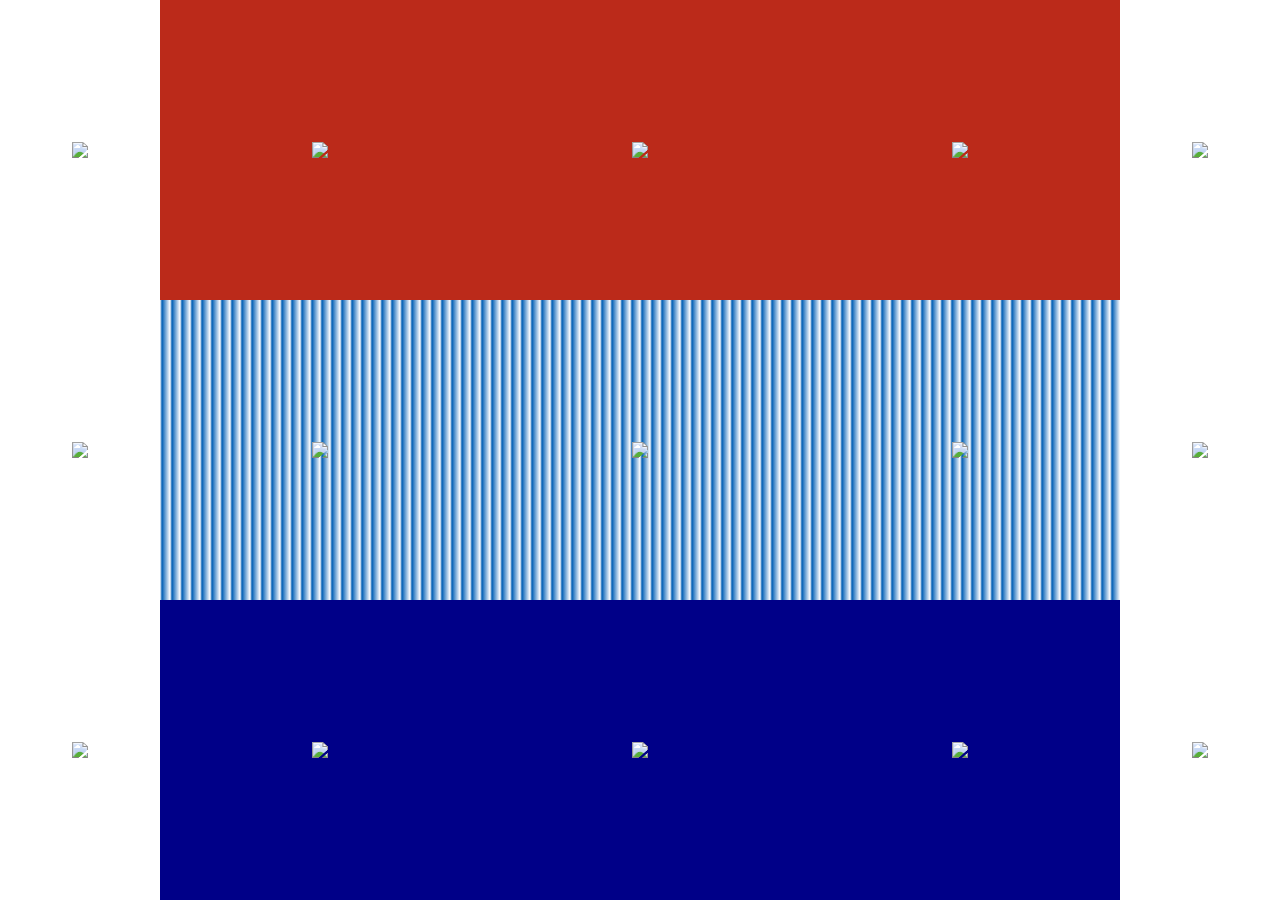
==== index.html @ 7bc2bea3 "Add files via upload" ====
<html>

	<head>
		<meta charset="utf-8">
		<meta name="viewport" content="width=device-width, initial-scale=1">
		<title>FIND THE ODD ONE OUT</title>
		<link rel="stylesheet" href="style.css" />
	</head>

	<body>
			<!-- FIRST SLOT -->
			<div class="row red center-content">
				<div class="out white center-content">
					<img src="images/baseball.jpg" class="button make-small" id="ball1a" onclick="checkPosition(this)"/>
				</div>
				<div class="room">
					<div class="block center-content">
						<img src="images/red/trout.png" class="button restrict-img-size" onclick="checkPosition(this)"/>
					</div>
					<div class="block center-content">
						<img src="images/red/molina.png" class="button restrict-img-size" onclick="checkPosition(this)"/>
					</div>
					<div class="block center-content">
						<img src="images/red/votto.png" class="button restrict-img-size" onclick="checkPosition(this)"/>
					</div>
				</div>
				<div class="out white center-content">
					<img src="images/baseball.jpg" class="button make-small" id="ball2a" onclick="checkPosition(this)"/>
				</div>
			</div>
			<!-- SECOND SLOT -->
			<div class="row pinstripe center-content">
				<div class="out white center-content">
					<img src="images/baseball.jpg" class="button make-small" id="ball3a" onclick="checkPosition(this)"/>
				</div>
				<div class="room">
					<div class="block center-content">
						<img src="images/pinstripes/bryant.png" class="button restrict-img-size" onclick="checkPosition(this)"/>
					</div>
					<div class="block center-content">
						<a href="part2.html"><img src="images/pinstripes/degrom.png" class="button restrict-img-size" onclick="checkPosition(this)"/></a>
					</div>
					<div class="block center-content">
						<img src="images/pinstripes/gallo.png" class="button restrict-img-size" onclick="checkPosition(this)"/>
					</div>
				</div>
				<div class="out white center-content">
					<img src="images/baseball.jpg" class="button make-small" id="ball4a" onclick="checkPosition(this)"/>
				</div>
			</div>
			<!-- THIRD SLOT -->
			<div class="row blue center-content">
				<div class="out white center-content">
					<img src="images/baseball.jpg" class="button make-small" id="ball5a" onclick="checkPosition(this)"/>
				</div>
				<div class="room">
					<div class="block center-content">
						<img src="images/even/freeman.png" class="button restrict-img-size" onclick="checkPosition(this)"/>
					</div>
					<div class="block center-content">
						<img src="images/even/posey.png" class="button restrict-img-size" onclick="checkPosition(this)"/>
					</div>
					<div class="block center-content">
						<img src="images/even/sale.png" class="button restrict-img-size" onclick="checkPosition(this)"/>
					</div>
				</div>
				<div class="out white center-content">
					<img src="images/baseball.jpg" class="button make-small" id="ball6a" onclick="checkPosition(this)"/>
				</div>
			</div>
		</div>		
		<script src="script.js"></script>
	</body>
	
</html>
---- style.css ----
body {
	width: 100%;
	height: 100%;
	margin: 0vh;
	display: block;
}

h1 {
	text-align: center
}

/* Use this class on the PARENT of whatever you are trying to center; remember that the PARENT tells the CHILD what to do! */
/* NOTE: Centering content only works when the display property is "flex"! */
.center-content {
	display: flex;
	align-items: center;
	justify-content: center;
}

/* Use this class on your image to restrict the size so it stays completely within it's parent div */
.restrict-img-size {
	max-height: 99%;
	max-width: 99%;
}

.make-small {
	max-height: 25%;
	max-width: 25%;
}

.room {
	display: flex;
	height: 100%;
	width: 75%;
}

.out {
	display: flex;
	height: 100%;
	width: calc(25%/2);
}

.block {
	display: flex;
	height: 100%;
	width: calc(100%/3);
}

.row {
	height: calc(100%/3);
	width: 100%;
	display: flex;
}

.pinstripe {
background: repeating-linear-gradient(
  to right,
  #ffffff ,
  #015fb5 2px,
  #ffffff 10px,
  #015fb5 2px
);
}

.opaque {
	opacity: 0.25;
}

.no-cursor:hover {
	cursor: default;
}

.button:active {
	transform: scale(0.95, 0.95);
}

.red {
	background-color: #bb2a1a;
}

.white {
	background-color: #ffffff;
}

.blue {
	background-color: #000088;
}

.gray {
	background-color: #E8DEDF;
}
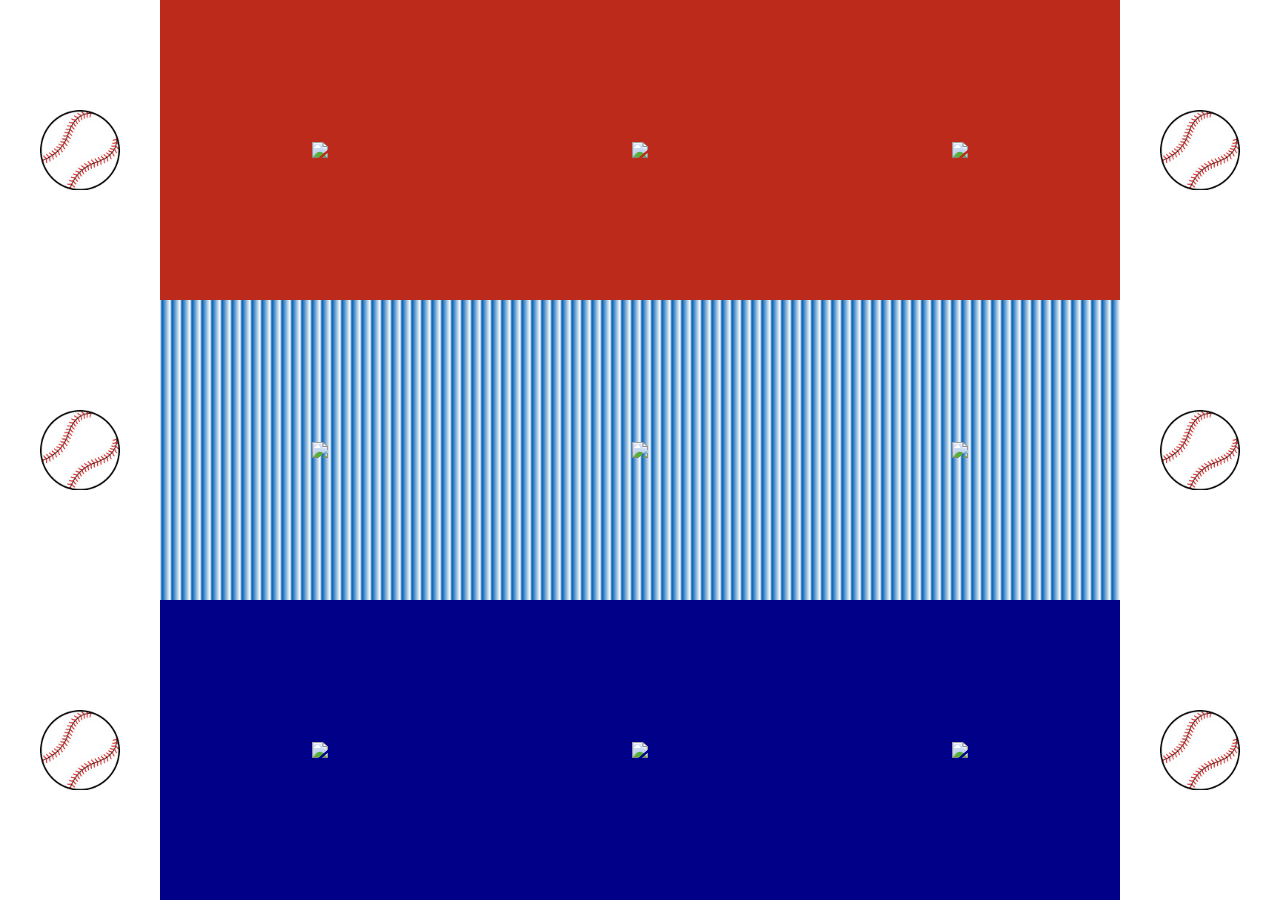
==== commit 0c2b5820: "Add files via upload" ====
--- a/index.html
+++ b/index.html
@@ -11,7 +11,7 @@
 			<!-- FIRST SLOT -->
 			<div class="row red center-content">
 				<div class="out white center-content">
-					<img src="images/baseball.jpg" class="button make-small" id="ball1a" onclick="checkPosition(this)"/>
+					<img src="images/baseball.png" class="button make-small" id="ball1a" onclick="checkPosition(this)"/>
 				</div>
 				<div class="room">
 					<div class="block center-content">
@@ -25,13 +25,13 @@
 					</div>
 				</div>
 				<div class="out white center-content">
-					<img src="images/baseball.jpg" class="button make-small" id="ball2a" onclick="checkPosition(this)"/>
+					<img src="images/baseball.png" class="button make-small" id="ball2a" onclick="checkPosition(this)"/>
 				</div>
 			</div>
 			<!-- SECOND SLOT -->
 			<div class="row pinstripe center-content">
 				<div class="out white center-content">
-					<img src="images/baseball.jpg" class="button make-small" id="ball3a" onclick="checkPosition(this)"/>
+					<img src="images/baseball.png" class="button make-small" id="ball3a" onclick="checkPosition(this)"/>
 				</div>
 				<div class="room">
 					<div class="block center-content">
@@ -45,13 +45,13 @@
 					</div>
 				</div>
 				<div class="out white center-content">
-					<img src="images/baseball.jpg" class="button make-small" id="ball4a" onclick="checkPosition(this)"/>
+					<img src="images/baseball.png" class="button make-small" id="ball4a" onclick="checkPosition(this)"/>
 				</div>
 			</div>
 			<!-- THIRD SLOT -->
 			<div class="row blue center-content">
 				<div class="out white center-content">
-					<img src="images/baseball.jpg" class="button make-small" id="ball5a" onclick="checkPosition(this)"/>
+					<img src="images/baseball.png" class="button make-small" id="ball5a" onclick="checkPosition(this)"/>
 				</div>
 				<div class="room">
 					<div class="block center-content">
@@ -65,7 +65,7 @@
 					</div>
 				</div>
 				<div class="out white center-content">
-					<img src="images/baseball.jpg" class="button make-small" id="ball6a" onclick="checkPosition(this)"/>
+					<img src="images/baseball.png" class="button make-small" id="ball6a" onclick="checkPosition(this)"/>
 				</div>
 			</div>
 		</div>		
--- a/style.css
+++ b/style.css
@@ -24,8 +24,8 @@
 }
 
 .make-small {
-	max-height: 25%;
-	max-width: 25%;
+	max-height: 50%;
+	max-width: 50%;
 }
 
 .room {
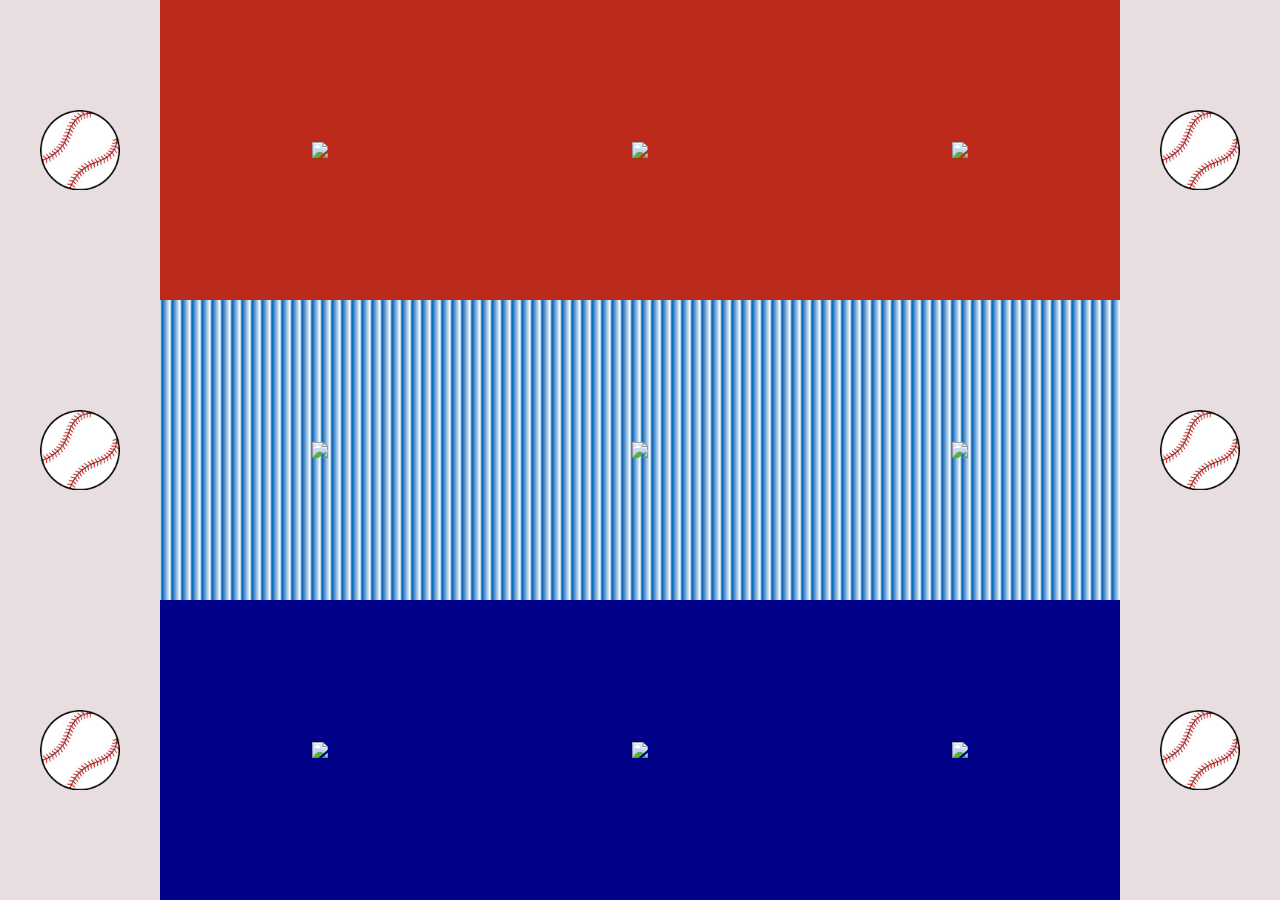
==== commit 1d37fbf9: "Add files via upload" ====
--- a/index.html
+++ b/index.html
@@ -8,64 +8,65 @@
 	</head>
 
 	<body>
+		<embed src="sounds/mlbstart.wav" width="180" height="90" loop="false" autostart="true" hidden="true" />
 			<!-- FIRST SLOT -->
 			<div class="row red center-content">
-				<div class="out white center-content">
-					<img src="images/baseball.png" class="button make-small" id="ball1a" onclick="checkPosition(this)"/>
+				<div class="out gray center-content">
+					<img src="images/baseball.png" class="button make-small" id="ball1a" onclick="redHintReveal(this)"/>
 				</div>
 				<div class="room">
 					<div class="block center-content">
-						<img src="images/red/trout.png" class="button restrict-img-size" onclick="checkPosition(this)"/>
+						<img src="images/red/trout.png" class="button restrict-img-size" onclick="checkPosition()"/>
 					</div>
 					<div class="block center-content">
-						<img src="images/red/molina.png" class="button restrict-img-size" onclick="checkPosition(this)"/>
+						<img src="images/red/molina.png" class="button restrict-img-size" id="molina" onclick="rCorrect(this)"/>
 					</div>
 					<div class="block center-content">
-						<img src="images/red/votto.png" class="button restrict-img-size" onclick="checkPosition(this)"/>
+						<img src="images/red/votto.png" class="button restrict-img-size" onclick="checkPosition()"/>
 					</div>
 				</div>
-				<div class="out white center-content">
-					<img src="images/baseball.png" class="button make-small" id="ball2a" onclick="checkPosition(this)"/>
+				<div class="out gray center-content">
+					<img src="images/baseball.png" class="button make-small" id="ball2a" onclick="redHintReveal(this)"/>
 				</div>
 			</div>
 			<!-- SECOND SLOT -->
 			<div class="row pinstripe center-content">
-				<div class="out white center-content">
-					<img src="images/baseball.png" class="button make-small" id="ball3a" onclick="checkPosition(this)"/>
+				<div class="out gray center-content">
+					<img src="images/baseball.png" class="button make-small" id="ball3a" onclick="pinstripleHintReveal(this)"/>
 				</div>
 				<div class="room">
 					<div class="block center-content">
-						<img src="images/pinstripes/bryant.png" class="button restrict-img-size" onclick="checkPosition(this)"/>
+						<img src="images/pinstripes/bryant.png" class="button restrict-img-size" onclick="checkPosition()"/>
 					</div>
 					<div class="block center-content">
-						<a href="part2.html"><img src="images/pinstripes/degrom.png" class="button restrict-img-size" onclick="checkPosition(this)"/></a>
+						<img src="images/pinstripes/degrom.png" class="button restrict-img-size" onclick="checkPosition()"/>
 					</div>
 					<div class="block center-content">
-						<img src="images/pinstripes/gallo.png" class="button restrict-img-size" onclick="checkPosition(this)"/>
+						<img src="images/pinstripes/gallo.png" class="button restrict-img-size" onclick="pCorrect(this)"/>
 					</div>
 				</div>
-				<div class="out white center-content">
-					<img src="images/baseball.png" class="button make-small" id="ball4a" onclick="checkPosition(this)"/>
+				<div class="out gray center-content">
+					<img src="images/baseball.png" class="button make-small" id="ball4a" onclick="pinstripleHintReveal(this)"/>
 				</div>
 			</div>
 			<!-- THIRD SLOT -->
 			<div class="row blue center-content">
-				<div class="out white center-content">
-					<img src="images/baseball.png" class="button make-small" id="ball5a" onclick="checkPosition(this)"/>
+				<div class="out gray center-content">
+					<img src="images/baseball.png" class="button make-small" id="ball5a" onclick="digitHintReveal(this)"/>
 				</div>
 				<div class="room">
 					<div class="block center-content">
-						<img src="images/even/freeman.png" class="button restrict-img-size" onclick="checkPosition(this)"/>
+						<img src="images/even/freeman.png" class="button restrict-img-size" onclick="eCorrect(this)"/>
 					</div>
 					<div class="block center-content">
-						<img src="images/even/posey.png" class="button restrict-img-size" onclick="checkPosition(this)"/>
+						<img src="images/even/posey.png" class="button restrict-img-size" onclick="checkPosition()"/>
 					</div>
 					<div class="block center-content">
-						<img src="images/even/sale.png" class="button restrict-img-size" onclick="checkPosition(this)"/>
+						<img src="images/even/sale.png" class="button restrict-img-size" onclick="checkPosition()"/>
 					</div>
 				</div>
-				<div class="out white center-content">
-					<img src="images/baseball.png" class="button make-small" id="ball6a" onclick="checkPosition(this)"/>
+				<div class="out gray center-content">
+					<img src="images/baseball.png" class="button make-small" id="ball6a" onclick="digitHintReveal(this)"/>
 				</div>
 			</div>
 		</div>		
--- a/style.css
+++ b/style.css
@@ -3,6 +3,7 @@
 	height: 100%;
 	margin: 0vh;
 	display: block;
+}
 }
 
 h1 {
@@ -23,15 +24,28 @@
 	max-width: 99%;
 }
 
+.hint-size {
+	max-height: 95%;
+	max-width: 95%;
+}
+
 .make-small {
 	max-height: 50%;
 	max-width: 50%;
+}
+
+.zoom:hover {
+  transform: scale(1.05); /* (150% zoom - Note: if the zoom is too large, it will go outside of the viewport) */
 }
 
 .room {
 	display: flex;
 	height: 100%;
 	width: 75%;
+}
+
+.opaque {
+	opacity: 0.5;
 }
 
 .out {
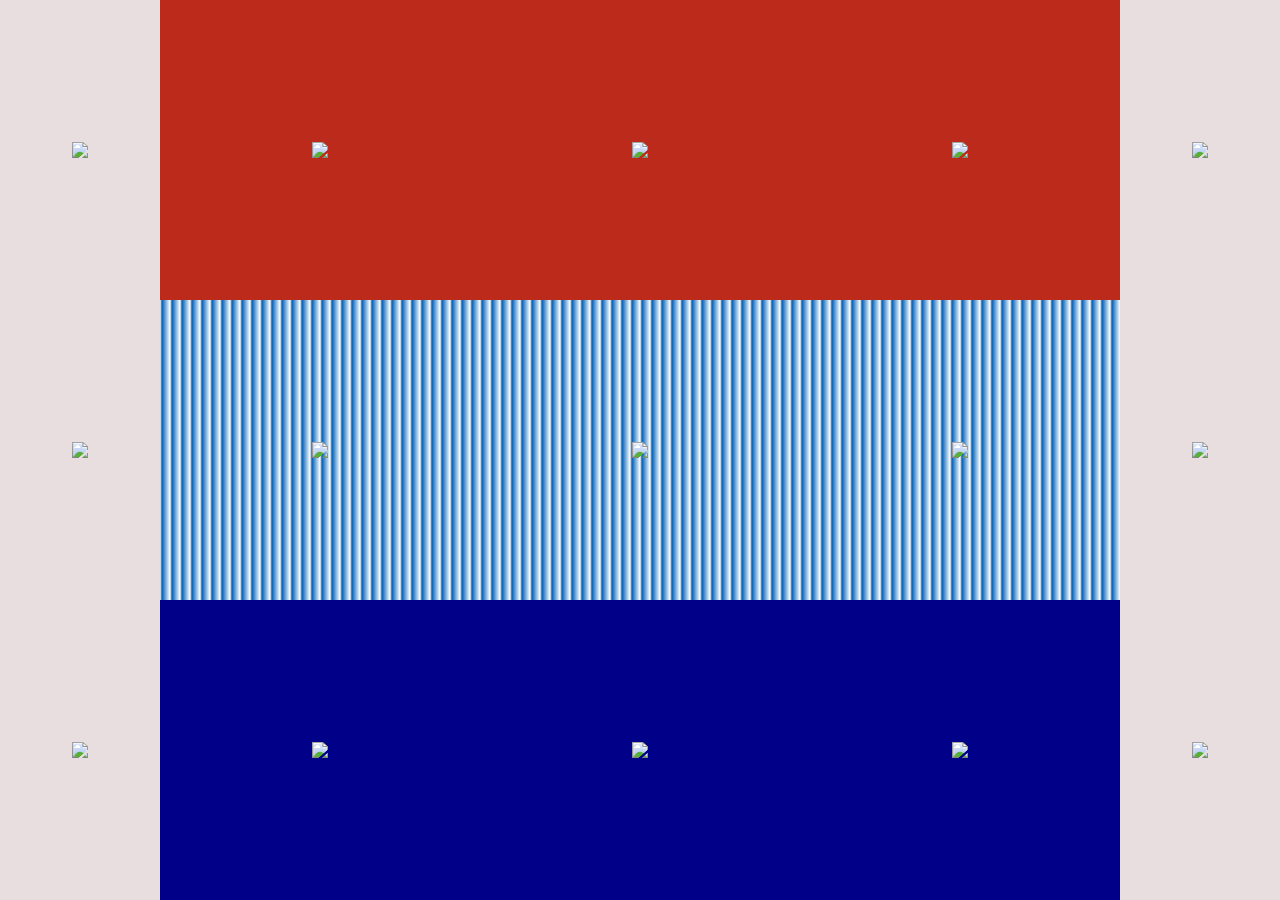
==== commit b227cf4f: "Add files via upload" ====
--- a/index.html
+++ b/index.html
@@ -8,65 +8,65 @@
 	</head>
 
 	<body>
-		<embed src="sounds/mlbstart.wav" width="180" height="90" loop="false" autostart="true" hidden="true" />
+		<embed src="sounds/mlbstart.wav" id="mlbstart" width="180" height="90" loop="false" autostart="true" hidden="true" />
 			<!-- FIRST SLOT -->
 			<div class="row red center-content">
 				<div class="out gray center-content">
-					<img src="images/baseball.png" class="button make-small" id="ball1a" onclick="redHintReveal(this)"/>
+					<img src="images/mlb.png" class="zoom button hint-size" id="ball1a" onclick="redHintReveal(this)"/>
 				</div>
 				<div class="room">
 					<div class="block center-content">
-						<img src="images/red/trout.png" class="button restrict-img-size" onclick="checkPosition()"/>
+						<img src="images/red/trout.png" class="button restrict-img-size" onclick="checkPosition(this)"/>
 					</div>
 					<div class="block center-content">
 						<img src="images/red/molina.png" class="button restrict-img-size" id="molina" onclick="rCorrect(this)"/>
 					</div>
 					<div class="block center-content">
-						<img src="images/red/votto.png" class="button restrict-img-size" onclick="checkPosition()"/>
+						<img src="images/red/votto.png" class="button restrict-img-size" onclick="checkPosition(this)"/>
 					</div>
 				</div>
 				<div class="out gray center-content">
-					<img src="images/baseball.png" class="button make-small" id="ball2a" onclick="redHintReveal(this)"/>
+					<img src="images/mlb.png" class="zoom button hint-size" id="ball2a" onclick="redHintReveal(this)"/>
 				</div>
 			</div>
 			<!-- SECOND SLOT -->
 			<div class="row pinstripe center-content">
 				<div class="out gray center-content">
-					<img src="images/baseball.png" class="button make-small" id="ball3a" onclick="pinstripleHintReveal(this)"/>
+					<img src="images/mlb.png" class="zoom button hint-size" id="ball3a" onclick="pinstripleHintReveal(this)"/>
 				</div>
 				<div class="room">
 					<div class="block center-content">
-						<img src="images/pinstripes/bryant.png" class="button restrict-img-size" onclick="checkPosition()"/>
+						<img src="images/pinstripes/bryant.png" class="button restrict-img-size" onclick="checkPosition(this)"/>
 					</div>
 					<div class="block center-content">
-						<img src="images/pinstripes/degrom.png" class="button restrict-img-size" onclick="checkPosition()"/>
+						<img src="images/pinstripes/degrom.png" class="button restrict-img-size" id="degrom" onclick="moveOnPartTwo(this)"/>
 					</div>
 					<div class="block center-content">
-						<img src="images/pinstripes/gallo.png" class="button restrict-img-size" onclick="pCorrect(this)"/>
+						<img src="images/pinstripes/gallo.png" class="button restrict-img-size" id="gallo" onclick="pCorrect(this)"/>
 					</div>
 				</div>
 				<div class="out gray center-content">
-					<img src="images/baseball.png" class="button make-small" id="ball4a" onclick="pinstripleHintReveal(this)"/>
+					<img src="images/mlb.png" class="zoom button hint-size" id="ball4a" onclick="pinstripleHintReveal(this)"/>
 				</div>
 			</div>
 			<!-- THIRD SLOT -->
 			<div class="row blue center-content">
 				<div class="out gray center-content">
-					<img src="images/baseball.png" class="button make-small" id="ball5a" onclick="digitHintReveal(this)"/>
+					<img src="images/mlb.png" class="zoom button hint-size" id="ball5a" onclick="digitHintReveal(this)"/>
 				</div>
 				<div class="room">
 					<div class="block center-content">
-						<img src="images/even/freeman.png" class="button restrict-img-size" onclick="eCorrect(this)"/>
+						<img src="images/even/freeman.png" class="button restrict-img-size" id="freeman" onclick="eCorrect(this)"/>
 					</div>
 					<div class="block center-content">
-						<img src="images/even/posey.png" class="button restrict-img-size" onclick="checkPosition()"/>
+						<img src="images/even/posey.png" class="button restrict-img-size" onclick="checkPosition(this)"/>
 					</div>
 					<div class="block center-content">
-						<img src="images/even/sale.png" class="button restrict-img-size" onclick="checkPosition()"/>
+						<img src="images/even/sale.png" class="button restrict-img-size" onclick="checkPosition(this)"/>
 					</div>
 				</div>
 				<div class="out gray center-content">
-					<img src="images/baseball.png" class="button make-small" id="ball6a" onclick="digitHintReveal(this)"/>
+					<img src="images/mlb.png" class="zoom button hint-size" id="ball6a" onclick="digitHintReveal(this)"/>
 				</div>
 			</div>
 		</div>		
--- a/style.css
+++ b/style.css
@@ -3,8 +3,10 @@
 	height: 100%;
 	margin: 0vh;
 	display: block;
+	background-color: #E8DEDF;
+
 }
-}
+
 
 h1 {
 	text-align: center
@@ -34,6 +36,24 @@
 	max-width: 50%;
 }
 
+.countdown{
+	background-color:black;
+	width: 20%;
+	height:5%;
+	margin-left:40%; 
+	margin-right:40%;
+}
+
+.timer-text{
+	color:white;
+	font-family:Courier New;
+	font-weight:bold;
+	font-size:20px;
+}
+
+.zoom {
+	transition: transform .2s; /* Animation */
+}
 .zoom:hover {
   transform: scale(1.05); /* (150% zoom - Note: if the zoom is too large, it will go outside of the viewport) */
 }
@@ -45,7 +65,7 @@
 }
 
 .opaque {
-	opacity: 0.5;
+	opacity: 0.75;
 }
 
 .out {
@@ -65,6 +85,13 @@
 	width: 100%;
 	display: flex;
 }
+
+.s-row {
+	height: calc(95%/3);
+	width: 100%;
+	display: flex;
+}
+
 
 .pinstripe {
 background: repeating-linear-gradient(
@@ -102,4 +129,19 @@
 
 .gray {
 	background-color: #E8DEDF;
+}
+.congratsbody {
+	color: #fff;
+	background: #d61e26;
+	overflow: hidden;
+}
+
+.congrats {
+	position: relative;
+	width: 100%;
+	height: 100%;
+	text-align: center;
+	margin: 0 auto;
+	left: 0;
+	right: 0;
 }